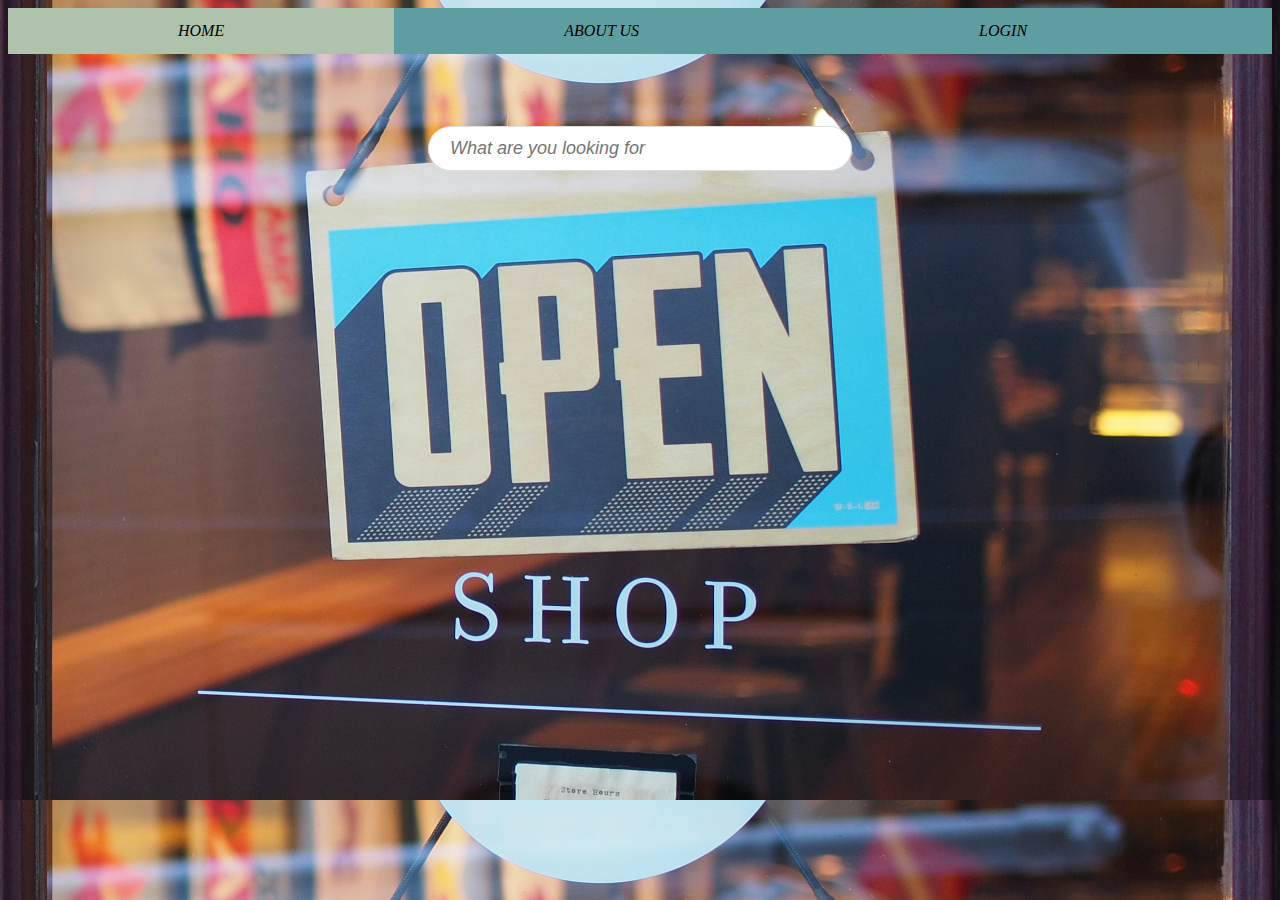
==== New folder/home.html @ 0972bf67 "ok" ====
<!DOCTYPE html>
<html lang="en">
<head>
    <meta charset="UTF-8">
    <meta http-equiv="X-UA-Compatible" content="IE=edge">
    <meta name="viewport" content="width=device-width, initial-scale=1.0">
    <title>HOME</title>
    <style>
        .nav{
            background-color: cadetblue;
            overflow: hidden;
            position: relative;
        }
        .nav a{
            text-align: center;
            float: left;
            color: rgb(0, 0, 0);
            padding: 14px 170px;
            text-decoration: none;
            font-style: italic;
        }
        .nav :hover{
            background-color: rgba(247, 226, 181, 0.494);
            color: rgb(0, 0, 0);
        }
        .active{
            background-color: rgba(247, 226, 181, 0.529);
            color: rgb(0, 0, 0);
        }
        #mySearch {
  width: 400px;
  font-size: 18px;
  padding: 11px;
  border: 1px solid #ddd;
            font-style: italic;
            border-radius: 25px;
}
    </style>
</head>
<body style="background-image: url('bg.jpg'); background-size: 1300px 800px;">
    <div class="nav">
        <i><a class="active" href="home.html">HOME</a></i>
        <i><a href="#">ABOUT US</a></i>
        <i><a href="login.html">LOGIN</a></i>
    </div><br><br><br><br>
<center>
    <i><input type="text" id="mySearch" placeholder="  What are you looking for"></i>
</center>
</body>
</html>
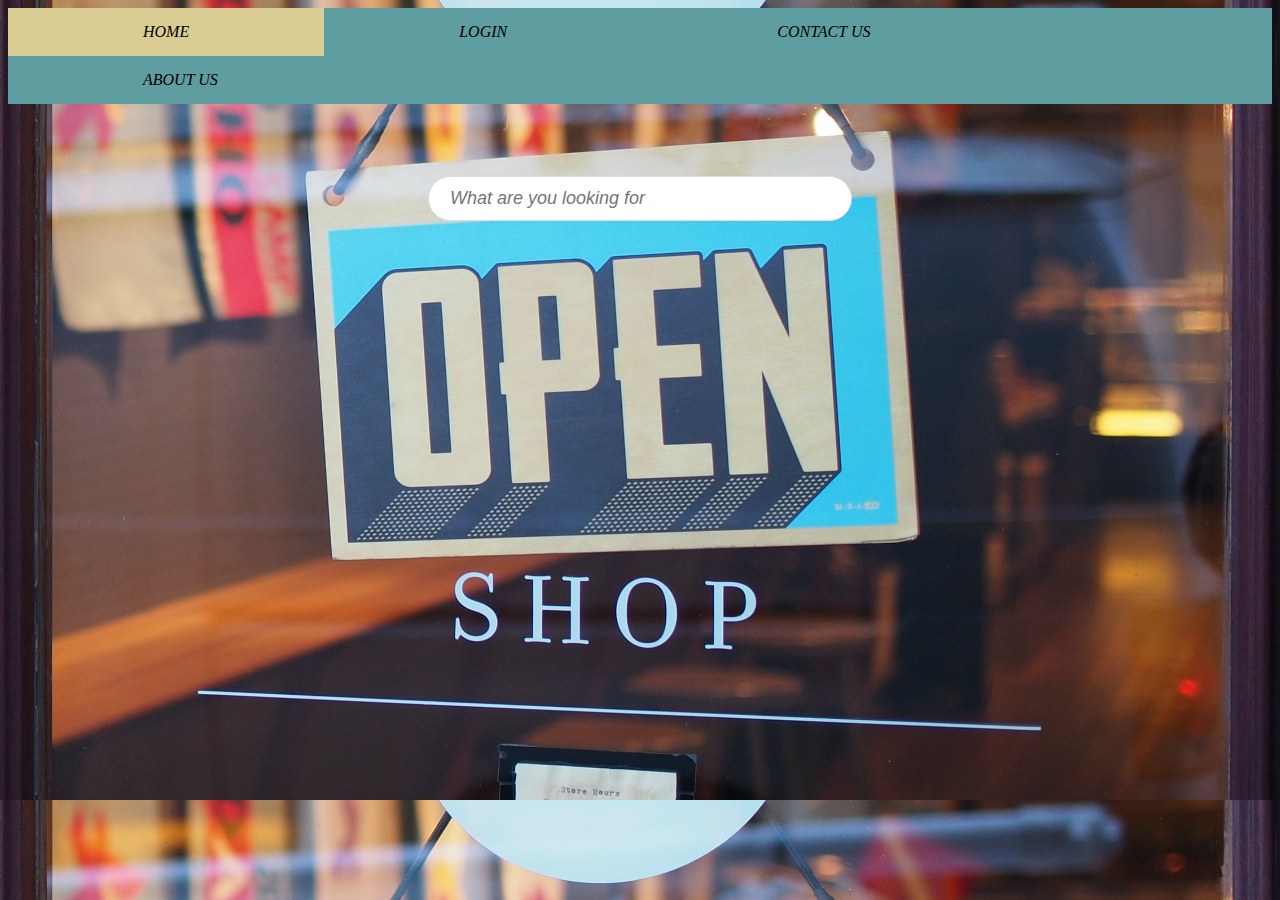
==== commit c16897a7: "ok" ====
--- a/New folder/home.html
+++ b/New folder/home.html
@@ -1,3 +1,5 @@
+
+
 <!DOCTYPE html>
 <html lang="en">
 <head>
@@ -15,16 +17,16 @@
             text-align: center;
             float: left;
             color: rgb(0, 0, 0);
-            padding: 14px 170px;
+            padding: 15px 135px;
             text-decoration: none;
             font-style: italic;
         }
         .nav :hover{
-            background-color: rgba(247, 226, 181, 0.494);
+            background-color: rgba(249, 216, 144, 0.8);
             color: rgb(0, 0, 0);
         }
         .active{
-            background-color: rgba(247, 226, 181, 0.529);
+            background-color: rgba(249, 216, 144, 0.8);
             color: rgb(0, 0, 0);
         }
         #mySearch {
@@ -39,9 +41,10 @@
 </head>
 <body style="background-image: url('bg.jpg'); background-size: 1300px 800px;">
     <div class="nav">
-        <i><a class="active" href="home.html">HOME</a></i>
-        <i><a href="#">ABOUT US</a></i>
-        <i><a href="login.html">LOGIN</a></i>
+    <i><a class="active" href="home.html">HOME</a></i>
+    <i><a href="login.html">LOGIN</a></i>
+    <i><a href="contact.html">CONTACT US</a></i>
+    <i><a href="about.html">ABOUT US</a></i>
     </div><br><br><br><br>
 <center>
     <i><input type="text" id="mySearch" placeholder="  What are you looking for"></i>
